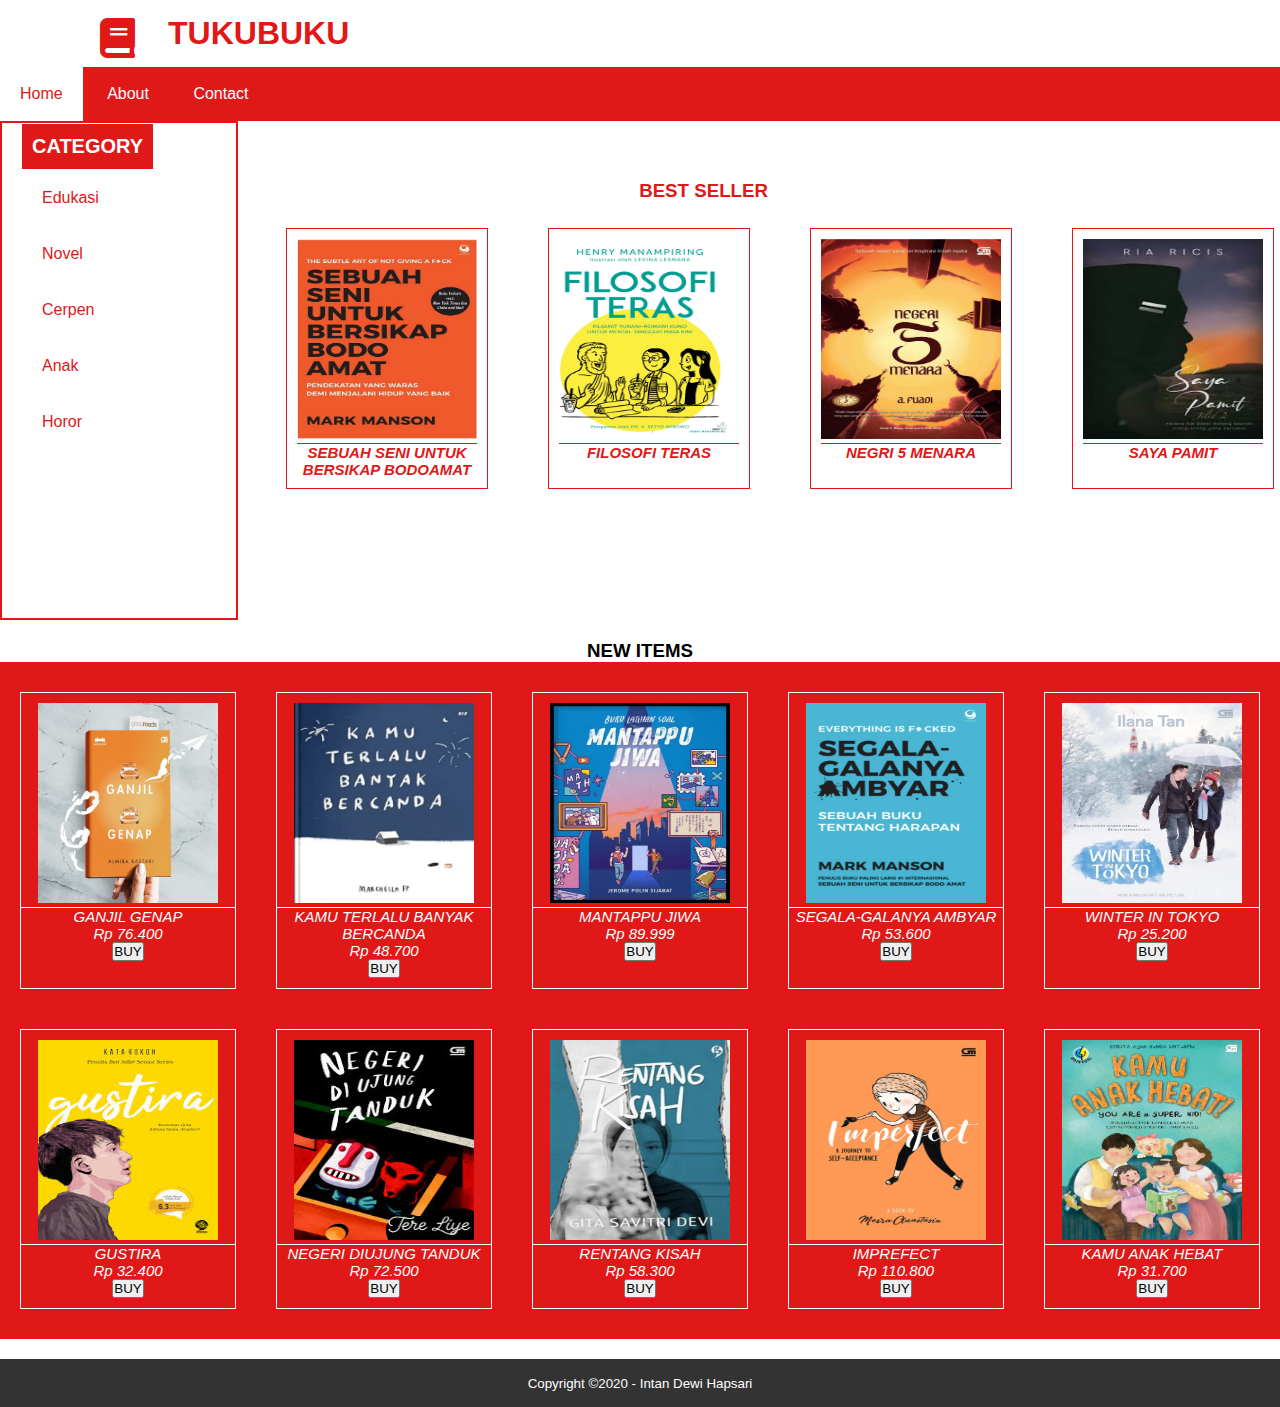
==== index.html @ b170bd1b "first commit" ====
<!DOCTYPE html>
<html>
<head>
	<meta charset="utf-8">
	<meta name="viewport" content="width= device-width, initial-scale=1">
	<title>TUKUBUKU by Intan Dewi Hapsari</title>
	<link rel="stylesheet" type="text/css" href="css/index.css">
	<link rel="stylesheet" type="text/css" href="https://cdnjs.cloudflare.com/ajax/libs/font-awesome/5.14.0/css/all.min.css">
</head>
<body>
	<!--Judul-->
    <header>
		<div class="container">
			<h1><a href="index.html">TUKUBUKU</a></h1>
		</div>
	</header>
	<div class="book">
            <a href="index.html"><i class="fa fa-book"></i></a>
    </div>
   
	<!--Menu-->
	<header>
	<div class="container1">
		<ul>
			<li class="active1"><a href="index.html">Home</a></li>
			<li><a href="about.html">About</a></li>
			<li><a href="contact.html">Contact</a></li>
		</ul>
	</div>
	</header>

	<header>
		<div class="container2">
			<ul>
				<li><h5>CATEGORY</h5></li>
				<li class="active2"><a href="edukasi.html">Edukasi</a></li>
				<li><a href="novel.html">Novel</a></li>
				<li><a href="cerpen.html">Cerpen</a></li>
				<li><a href="anak.html">Anak</a></li>
				<li><a href="horor.html">Horor</a></li>
				<!--Best-->
				<div class="best">
					<h3>BEST SELLER</h3>
				</div>
				<div class="fotobest">
					<div class="col">
						<a href="bukussubba.html">
							<img src="buku SSUBBA.jpg" style="width: 180px; height: 200px;" >
							<h4><p>SEBUAH SENI UNTUK BERSIKAP BODOAMAT</p></h4>
						</a>
					</div>
					<div class="col">
						<a href="bukuft.html">
							<img src="buku FT.jpg" style="width: 180px; height: 200px;" >
							<h4><p>FILOSOFI TERAS</p></h4>
						</a>
					</div>
					<div class="col">
						<a href="bukunN5M.html">
							<img src="buku N5M.jpg" style="width: 180px; height: 200px;" >
							<h4><p>NEGRI 5 MENARA</p></h4>
						</a>
					</div>
					<div class="col">
						<a href="bukuSP.html">
						<img src="buku SP.jpg" style="width: 180px; height: 200px;">
						<h4><p>SAYA PAMIT</p></h4>
						</a>
					</div>
				</div>
			</ul>
		</div>
		</header>

		<!--New Item-->
		<div class="new">
			<h3>NEW ITEMS</h3>
			<div class="fotonew">
				<div class="col1">
					<img src="buku GG.jpg" style="width: 180px; height: 200px;" >
					<div class ="des">
						<p>GANJIL GENAP</p>
						<p>Rp 76.400</p>
						<button class="button"><a href="buy.html">BUY</a></button>
					</div>
				</div>
				<div class="col1">
					<img src="buku KTBB.jpg" style="width: 180px; height: 200px;" >
					<div class ="des">
						<p>KAMU TERLALU BANYAK BERCANDA</p>
						<p>Rp 48.700</p>
						<button class="button"><a href="buy.html">BUY</a></button>
					</div>
				</div>
				<div class="col1">
					<img src="buku MJ.jpg" style="width: 180px; height: 200px;" >
					<div class ="des">
						<p>MANTAPPU JIWA</p>
						<p>Rp 89.999</p>
						<button class="button"><a href="buy.html">BUY</a></button>
					</div>
				</div>
				<div class="col1">
					<img src="buku SGA.jpg" style="width: 180px; height: 200px;">
					<div class ="des">
						<p>SEGALA-GALANYA AMBYAR</p>
						<p>Rp 53.600</p>
						<button class="button"><a href="buy.html">BUY</a></button>
					</div>
				</div>
				<div class="col1">
					<img src="buku WIT.jpg" style="width: 180px; height: 200px;" >
					<div class ="des">
						<p>WINTER IN TOKYO</p>
						<p>Rp 25.200</p>
						<button class="button"><a href="buy.html">BUY</a></button>
					</div>
				</div>
				<div class="col1">
					<img src="buku G.jpg" style="width: 180px; height: 200px;" >
					<div class ="des">
						<p>GUSTIRA</p>
						<p>Rp 32.400</p>
						<button class="button"><a href="buy.html">BUY</a></button>
					</div>
				</div>
				<div class="col1">
					<img src="buku NDT.jpg" style="width: 180px; height: 200px;" >
					<div class ="des">
						<p>NEGERI DIUJUNG TANDUK</p>
						<p>Rp 72.500</p>
						<button class="button"><a href="buy.html">BUY</a></button>
					</div>
				</div>
				<div class="col1">
					<img src="buku PK.jpg" style="width: 180px; height: 200px;">
					<div class ="des">
						<p>RENTANG KISAH</p>
						<p>Rp 58.300</p>
						<button class="button"><a href="buy.html">BUY</a></button>
					</div>
				</div>
				<div class="col1">
					<img src="buku i.jpg" style="width: 180px; height: 200px;" >
					<div class ="des">
						<p>IMPREFECT</p>
						<p>Rp 110.800</p>
						<button class="button"><a href="buy.html">BUY</a></button>
					</div>
				</div>
				<div class="col1">
					<img src="buku KAH.jpg" style="width: 180px; height: 200px;">
					<div class ="des">
						<p>KAMU ANAK HEBAT</p>
						<p>Rp 31.700</p>
						<button class="button"><a href="buy.html">BUY</a></button>
					</div>
				</div>
			</div>
		</div>

		<!--Copyright--> 
		<footer>
			<div class="container">
				<small>Copyright &copy;2020 - Intan Dewi Hapsari</small>
			</div>
		</footer>
</body>
</html>
---- css/index.css ----
*{
    padding: 0;
    margin: 0;
    font-family: sans-serif;
}
header h1{
    padding: 15px 40px;
    color: rgb(224, 24, 24);
}
.book{
    position: absolute;
    font-size: 40px;
    color: rgb(224, 24, 24);
    top: 17px;
    left: 100px;
}

a{
    color: inherit;
    text-decoration: none;
}
header ul{
    padding: 0%;
    display: inline-block;
    color: white;
}
.active1 {
    background-color: white;
    color: rgb(224, 24, 24);
}
.container {
    width: 80%;
    margin:0 auto;
}
.container:after{
    content: " ";
    display: block;
    clear: both;
}
.container1{
    background-color:rgb(224, 24, 24);
}
.container1 ul li{
    display: inline-block;
}
header ul li a {
    padding: 18px 20px;
    display: inline-block;
}
header .container1 ul li a:hover {
    background-color: white;
    color: rgb(224, 24, 24);
}
.back{
    position: absolute;
    top: 80px;
    left: 5%;
}

.container2{
    height: 55vh;
    width: 26vh;
    border:2px solid rgb(224, 24, 24);
}
.container2 li h5{
    padding: 1px 0;
    font-size: 20px;
    border: 10px solid rgb(224, 24, 24);;
    background-color:  rgb(224, 24, 24);
    color: white;
}
.container2 li{
    padding: 1px 20px;
    color: rgb(224, 24, 24)
}

header .container2 ul li a:hover {
    background-color: rgb(224, 24, 24);
    color: white;
}
.best{
    top: 20%;
    right:40%;
    position: absolute;
}
h3{
    color: rgb(224, 24, 24);
}

h4 p{
    border-top: 1px solid rgb(224, 24, 24);
    padding: 0 ;
    text-align: center;
}
.fotobest{
    width: 30%;
    display: grid; grid-template-columns: 1fr 1fr 1fr 1fr;
    float: right;
    padding: 0;
    position: absolute;
    top: 22%;
    right:50%;
}
.col {
    border: 1px solid rgb(224, 24, 24);
    padding: 10px 10px ;
    margin: 30px;
}
.col p{
    color: rgb(224, 24, 24);
    font-style: italic;
    font-size: 15px;
}
.new{
    padding: 20px 0;
    text-align: center;;
}
.new h3{
    color: black;
}
.fotonew{
    padding: 10px 0;
    background-color:  rgb(224, 24, 24);
    display: grid; grid-template-columns: 1fr 1fr 1fr 1fr 1fr;

}
.col1 {
    border: 1px solid white;
    padding: 10px 0 ;
    margin: 20px;

}
.col1 .des{
    border-top: 1px solid white;
    color: white;
    font-style: italic;
    font-size: 15px;
}


.colssubba{
    color: rgb(224, 24, 24);
    
}
.colssubba img{
    padding: 10px 10px ;
    margin: 20px;
}
.ssubba h4 p{
    text-align: center;
    font-size: 30px;
}
.text{
    position: absolute;
    top: 10%;
    left: 25%;
}
.text h1{
    color: rgb(224, 24, 24);
}
.text:after{
    content: " ";
    display: block;
    clear: both;
}
.textlist{
    padding-top: 20px;
    padding-left: 30px;
    text-align: left;
    font-style: normal;
}
.back1{
    position: absolute;
    top: 30px;
    left: 5%;
}

.about h3{
    text-align: center;
    font-size: 40px;
}

.text button{
    float: right;
}
.text button{
	border: none;
	background-color: rgb(224, 24, 24);;
	text-align: center;
    font-size: 20px;
    color: white;
}
.text button:hover{
	background-color:  black;
	color: white;
}

.novel{
    text-align: center;
}
.bukunovel{
    margin: 1px;
    padding: 10px 10px;
    background-color:  rgb(224, 24, 24);
    display: grid; grid-template-columns: 1fr 1fr 1fr 1fr 1fr;

}
img{
    font-style: italic;
    width: 180px; 
    height: 180px;
}
.colnovel {
    padding: 2px 20px;
    border: 5px solid white;
    background-color:  rgb(224, 24, 24);
    margin: 10px;

}
.colnovel .des{   
    text-align: center;
    color: white;
    font-style: italic;
    font-size: 15px;
}
.contact h3{
    text-align: center;
    font-size: 40px;
}
.colnovel.des button:hover{
	background-color: rgb(46, 43, 43);
    color: white;
}

.wrapper{
	width: 600px;
	margin: auto;
}
.wrapper input[type=text], .wrapper input[type=email],textarea{
	width: 100%;
	margin-bottom: 15px;
    padding: 15px;
}
.wrapper button{
    float: right;
    padding: 0 5px;
}
.box{
	color: rgb(224, 24, 24);
}
.box:after{
	content:'';
	display: block;
	clear: both;
}
.box .col-4{
	width: 25%;
	padding: 20px;
	box-sizing: border-box;
	text-align: center;
	float: left;

}
.icon{
	width: 70px;
	height: 70px;
	border: 1px solid;
	border-radius: 50%;
	text-align: center;
	line-height: 70px;
	font-size: 30px;
	margin: 0 auto;
}
.box .col-4 h4{
	margin: 20px;
}
.fas{
	z-index: 1;
}
.wrapper button{
    border-radius: 90px;
    padding: 10px 10px;
	border: none;
	background-color: rgb(224, 24, 24);
	text-align: center;
    font-size: 20px;
    color: white;
}
.wrapper button:hover{
	background-color: rgb(46, 43, 43);
	color: white;
}
.kirim h1{
    text-align: center;
    margin-top: 20%;
    color: rgb(224, 24, 24);
}
.kirim p{
    text-align: center;
    font-size: 30px;
    color: rgb(224, 24, 24);;
}

footer{
	padding: 15px 0;
	background-color: #333;
	color: white;
    text-align: center;
}
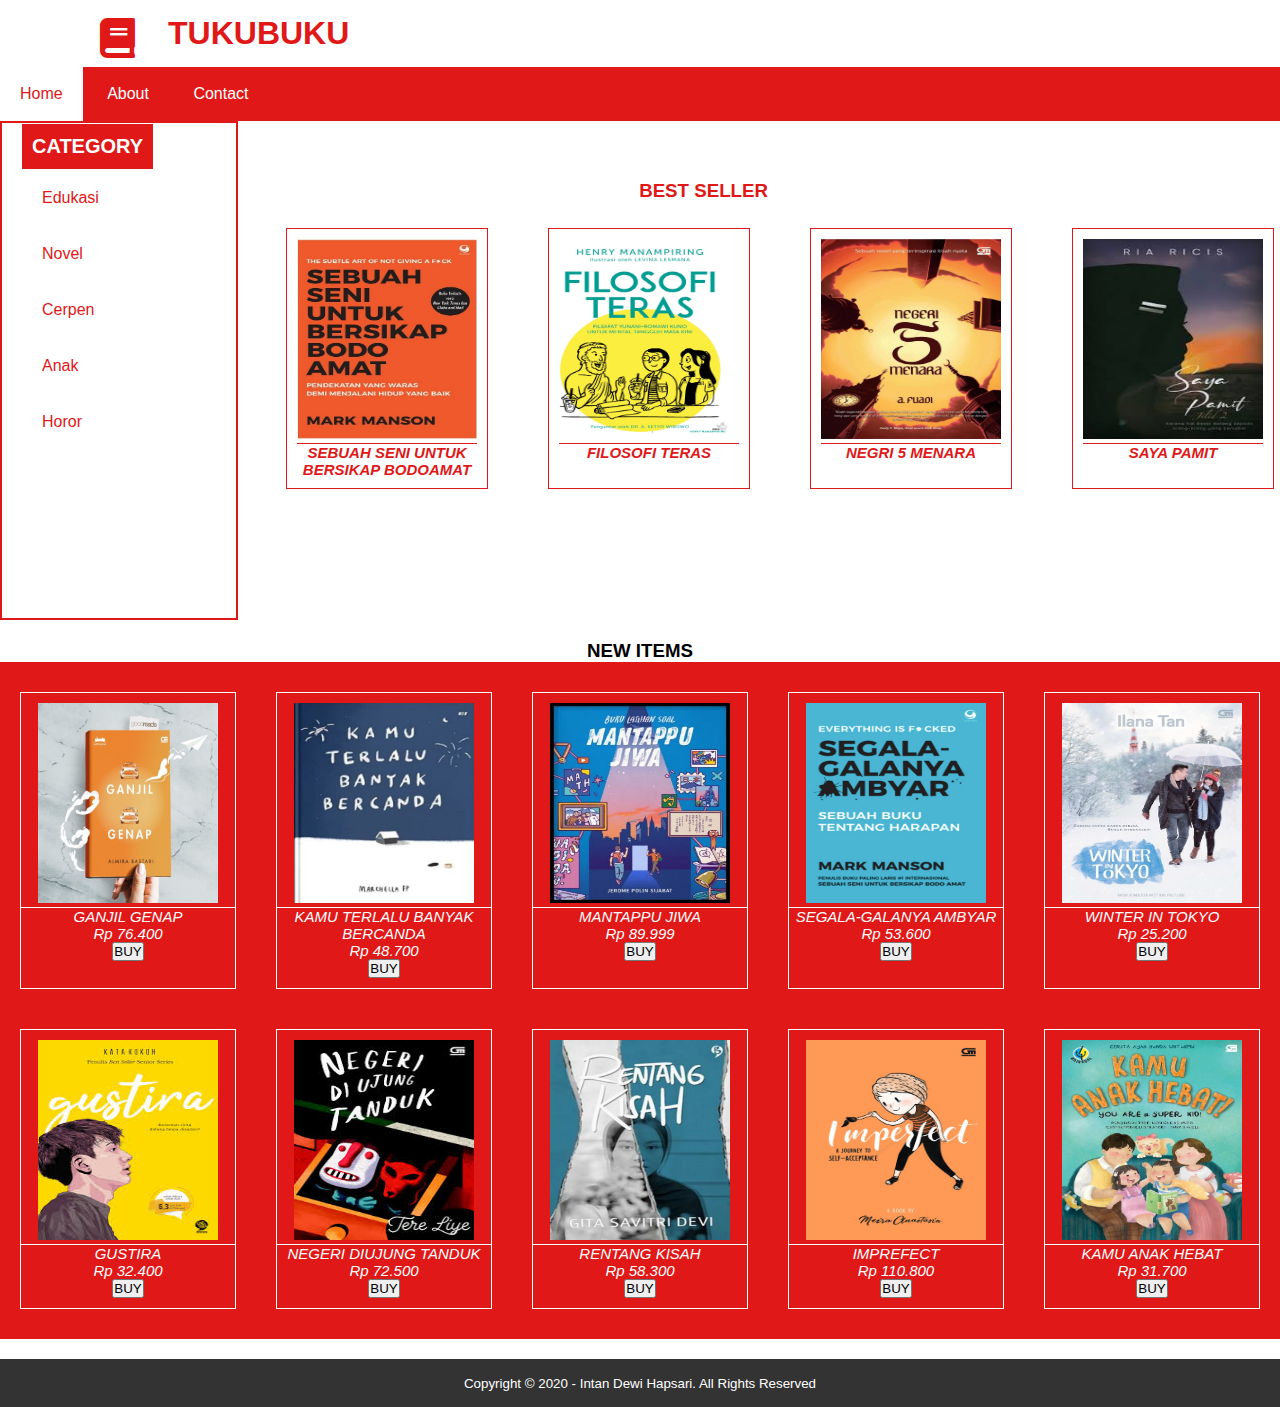
==== commit ac21165d: "first commit" ====
--- a/index.html
+++ b/index.html
@@ -162,7 +162,7 @@
 		<!--Copyright--> 
 		<footer>
 			<div class="container">
-				<small>Copyright &copy;2020 - Intan Dewi Hapsari</small>
+				<small>Copyright &copy; 2020 - Intan Dewi Hapsari. All Rights Reserved</small>
 			</div>
 		</footer>
 </body>
